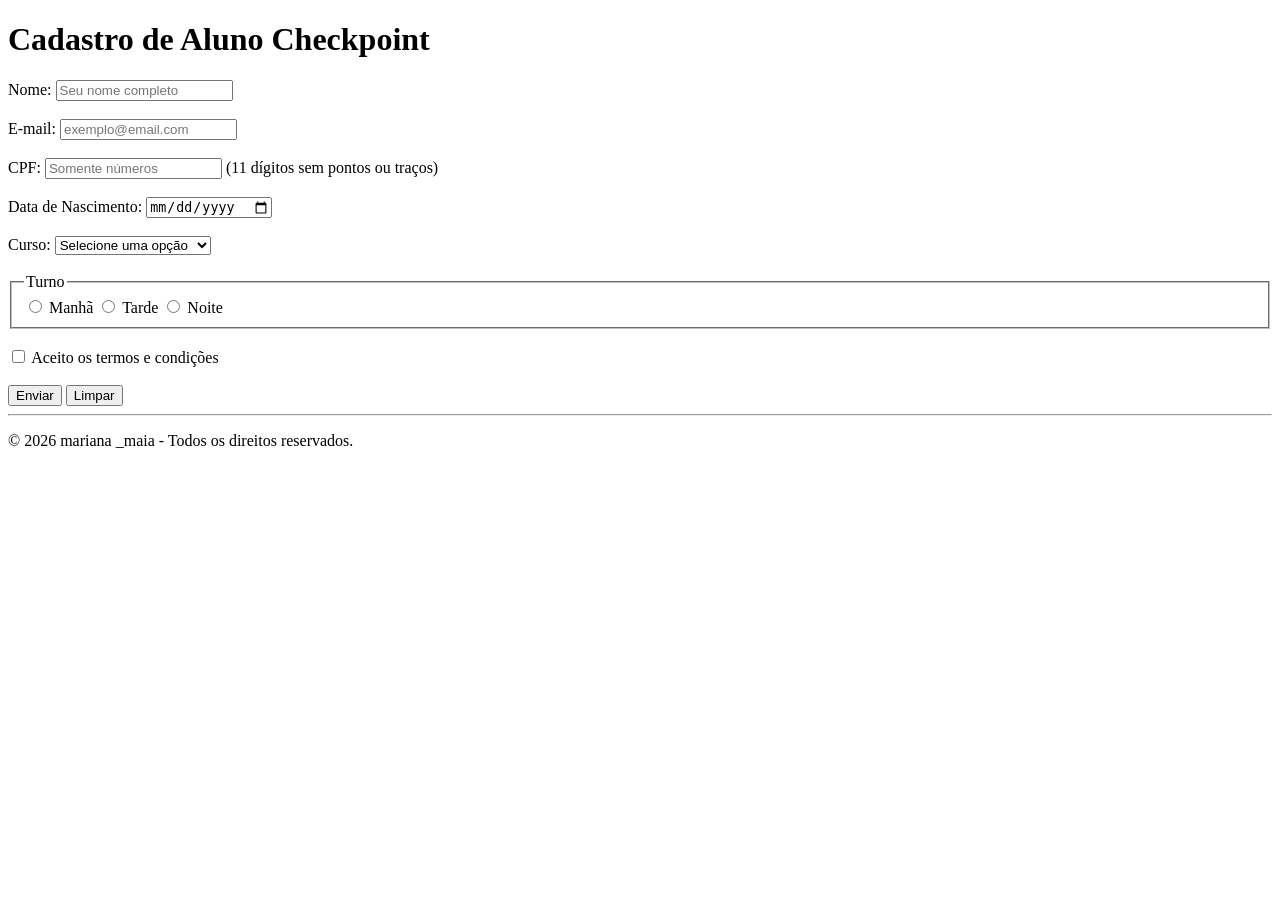
==== Formulário/index.html @ b34fabc9 "Add files via upload" ====
<!DOCTYPE html>
<html lang="pt-BR">

<head>
    <meta charset="UTF-8">
    <meta name="viewport" content="width=device-width, initial-scale=1.0">
    <title>Cadastro de Aluno - Lab07 Checkpoint</title>
</head>

<body>

    <main>
        <header>
            <h1>Cadastro de Aluno Checkpoint</h1>
        </header>

        <form id="form-aluno" action="#" method="post">
            <div>
                <label for="nome">Nome:</label>
                <input type="text" id="nome" name="nome" placeholder="Seu nome completo" required>
            </div><br>

            <div>
                <label for="email">E-mail:</label>
                <input type="email" id="email" name="email" placeholder="exemplo@email.com" required>
            </div><br>

            <div>
                <label for="cpf">CPF:</label>
                <input type="text" id="cpf" name="cpf" inputmode="numeric" pattern="\d{11}" maxlength="11"
                    placeholder="Somente números" aria-describedby="cpf-dica" required>
                <span id="cpf-dica">(11 dígitos sem pontos ou traços)</span>
            </div><br>

            <div>
                <label for="nascimento">Data de Nascimento:</label>
                <input type="date" id="nascimento" name="nascimento" required>
            </div><br>

            <div>
                <label for="curso">Curso:</label>
                <select id="curso" name="curso" required>
                    <option value="">Selecione uma opção</option>
                    <option value="ux">UX Design</option>
                    <option value="calc2">Cálculo 2</option>
                    <option value="web">Desenvolvimento Web</option>
                    <option value="ageis">Métodos Ágeis</option>
                    <option value="dt">Design Thinking</option>
                </select>
            </div><br>

            <fieldset>
                <legend>Turno</legend>

                <input type="radio" id="manha" name="turno" value="manha" required>
                <label for="manha">Manhã</label>

                <input type="radio" id="tarde" name="turno" value="tarde">
                <label for="tarde">Tarde</label>

                <input type="radio" id="noite" name="turno" value="noite">
                <label for="noite">Noite</label>
            </fieldset> <br>

            <div>
                <input type="checkbox" id="termos" name="termos" required>
                <label for="termos">Aceito os termos e condições</label>
            </div><br>

            <div>
                <button type="submit">Enviar</button>
                <button type="reset">Limpar</button>
            </div>
        </form>
    </main>

    <hr>

    <footer>
        <p>© 2026 mariana _maia - Todos os direitos reservados.</p>
    </footer>

</body>

</html>
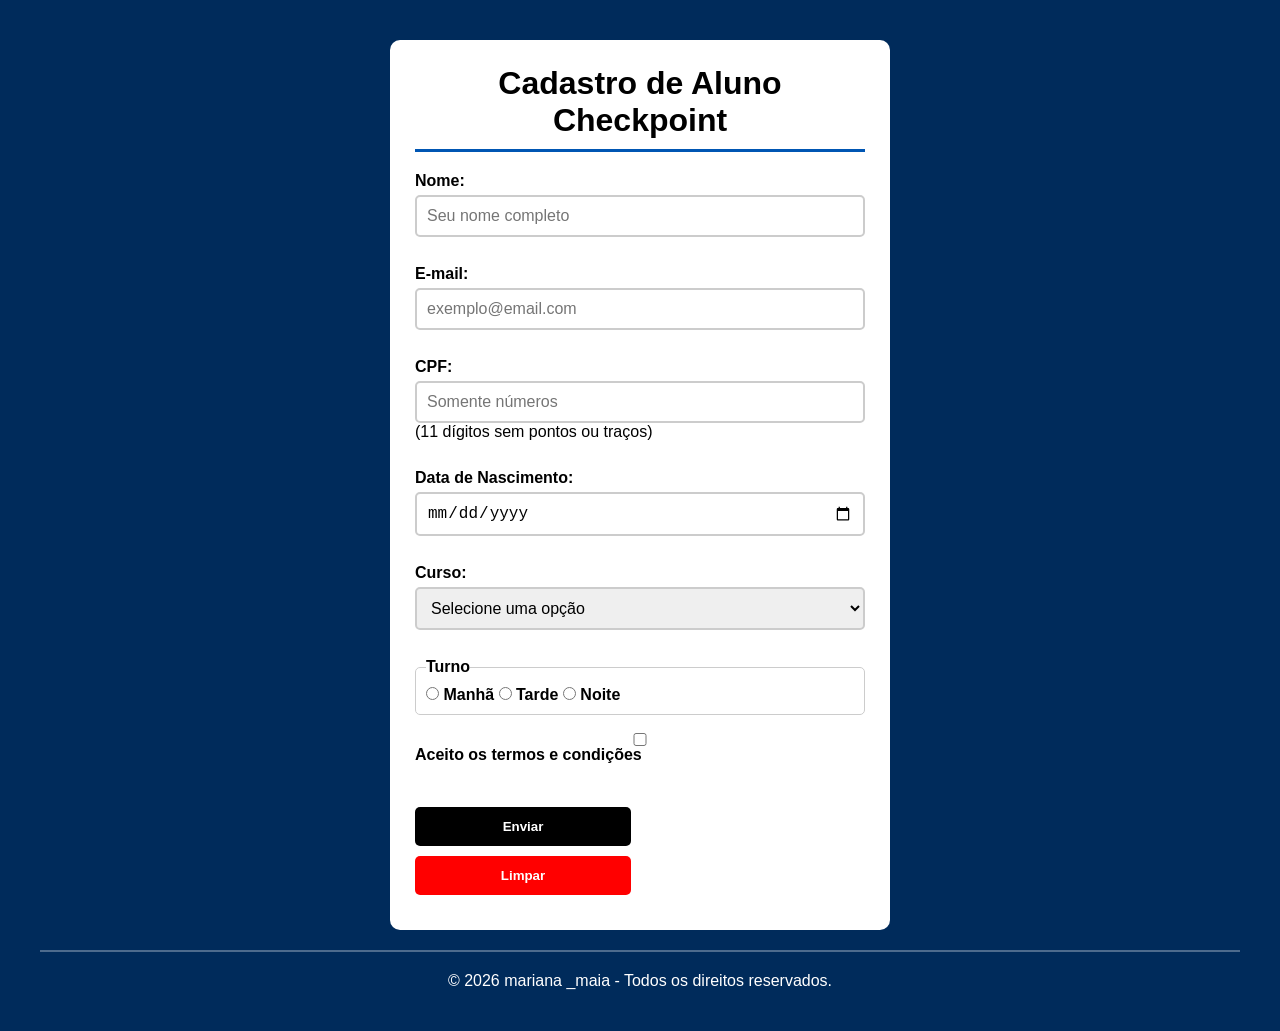
==== commit 831ce494: "Update index.html" ====
--- a/Formulário/index.html
+++ b/Formulário/index.html
@@ -5,6 +5,7 @@
     <meta charset="UTF-8">
     <meta name="viewport" content="width=device-width, initial-scale=1.0">
     <title>Cadastro de Aluno - Lab07 Checkpoint</title>
+    <link rel="stylesheet" href="style.css">
 </head>
 
 <body>
@@ -82,4 +83,4 @@
 
 </body>
 
-</html>+</html>
--- a/Formulário/style.css
+++ b/Formulário/style.css
@@ -0,0 +1,101 @@
+* {
+    margin: 0;
+    padding: 0;
+    box-sizing: border-box;
+}
+
+body {
+    background-color: #002b5b; 
+    font-family: Arial, sans-serif;
+    padding: 40px;
+}
+
+main {
+    background-color: white;
+    max-width: 500px;
+    margin: auto;
+    padding: 25px;
+    border-radius: 10px;
+}
+
+h1 {
+    color: black;
+    text-align: center;
+    border-bottom: 3px solid #0056b3;
+    padding-bottom: 10px;
+    margin-bottom: 20px;
+}
+
+
+form div {
+    display: flex;
+    flex-direction: column;
+    margin-bottom: 10px;
+}
+
+label {
+    font-weight: bold;
+    color: black;
+    margin-bottom: 5px;
+}
+
+input, select {
+    padding: 10px;
+    border: 2px solid #ccc;
+    border-radius: 5px;
+    font-size: 16px;
+}
+
+
+input:focus {
+    border-color: #0056b3;
+    outline: none;
+}
+
+fieldset {
+    border: 1px solid #ccc;
+    padding: 10px;
+    border-radius: 5px;
+}
+
+legend {
+    font-weight: bold;
+    color: black;
+}
+
+/* Botões */
+button {
+    width: 48%; 
+    padding: 12px;
+    border: none;
+    border-radius: 5px;
+    font-weight: bold;
+    cursor: pointer;
+    margin-top: 10px;
+}
+
+button[type="submit"] {
+    background-color: black; /* Botão preto */
+    color: white;
+}
+
+button[type="reset"] {
+    background-color: red; /* Limpar vermelho */
+    color: white;
+}
+
+
+button:hover {
+    opacity: 0.8;
+}
+
+hr {
+    margin: 20px 0;
+    border: 1px solid white;
+    opacity: 0.3;
+}
+
+footer {
+    text-align: center;
+    color: white;
+}
